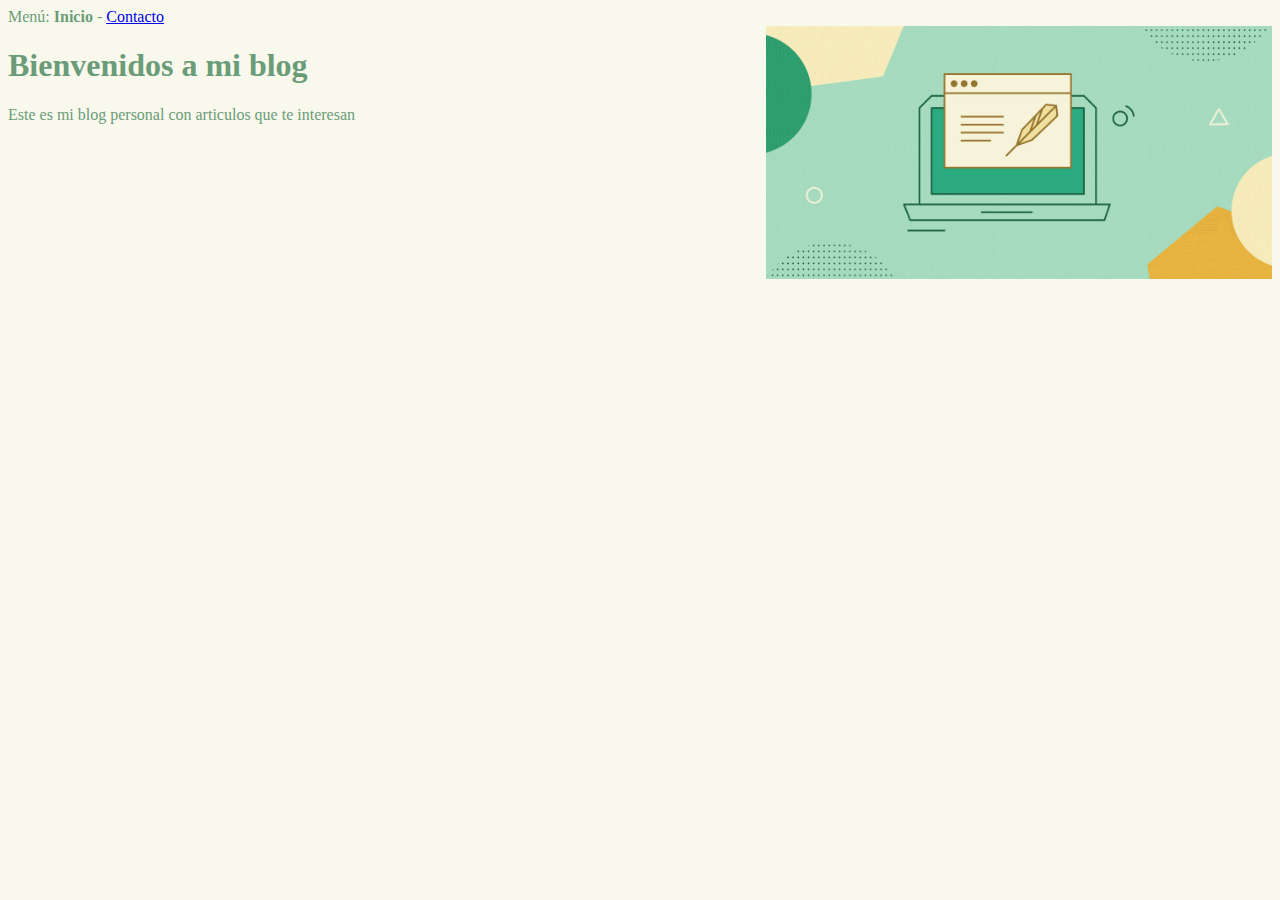
==== index.html @ 262f5af7 "Add files via upload" ====
<!DOCTYPE html>
<html>

<head>
    <title>Blog</title>
    <link rel="stylesheet" href="css/estilos.css">
</head>

<body>
    <div>
        Menú: <strong>Inicio</strong> - <a href="contacto.html">Contacto</a>
    </div>
    <div><img class="imagen" src="img/blog.jpg"></div>
    <div>
        <h1>Bienvenidos a mi blog</h1>
    </div>
    <div>
        <p>Este es mi blog personal con articulos que te interesan</p>
    </div>
</body>

</html>
---- css/estilos.css ----
body {

color: #6a9c78;
background-color: #f9f8ed;
}
.imagen {
    width: 40%;
    border: 1px ;
    float: right;
    }
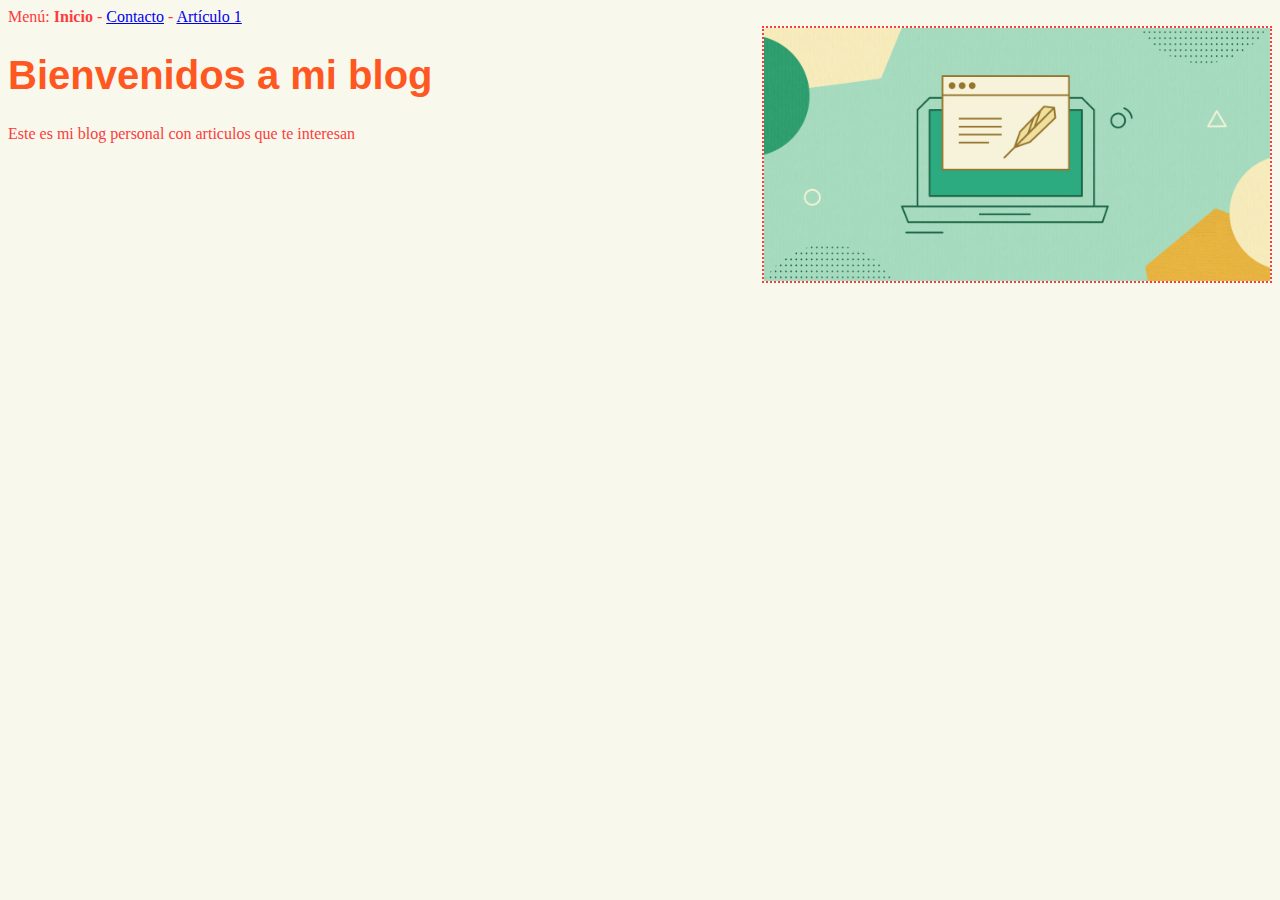
==== commit 8f143450: "Add files via upload" ====
--- a/index.html
+++ b/index.html
@@ -8,7 +8,8 @@
 
 <body>
     <div>
-        Menú: <strong>Inicio</strong> - <a href="contacto.html">Contacto</a>
+        Menú: <strong>Inicio</strong> - <a href="contacto.html">Contacto</a> - 
+        <a href="articulo1.html">Artículo 1</a>
     </div>
     <div><img class="imagen" src="img/blog.jpg"></div>
     <div>
--- a/css/estilos.css
+++ b/css/estilos.css
@@ -1,10 +1,46 @@
 body {
 
-color: #6a9c78;
-background-color: #f9f8ed;
+    color: #fc3c3c;
+    background-color: #f9f8ed;
 }
+
 .imagen {
     width: 40%;
-    border: 1px ;
+    border: 2px dotted #fc3c3c;
     float: right;
-    }+}
+
+#zona-encabezado {
+    font-family: Georgia, 'Times New Roman', Times, serif;
+    background-color: #feceab;
+    text-align: center;
+}
+div>h1 {
+font-family: 'Lucida Sans', 'Lucida Sans Regular', 'Lucida Grande', 'Lucida Sans Unicode', Geneva, Verdana, sans-serif;
+font-size: 30pt;
+color:  #ff5722;
+}
+
+#zona-imagenes {
+    background: #fc3c3c;
+    text-align: center;
+}
+img {
+    width: 30%;
+}
+.texto-cuerpo {
+    font-family: Georgia, 'Times New Roman', Times, serif;
+    font-size: 12pt;
+    background-color: #feceab;
+}
+.texto-cuerpo+ul{
+    font-family: cursive;
+    font-size: 12pt;
+    background-color: #feceab;
+}
+.texto-final {
+    font-family: Georgia, 'Times New Roman', Times, serif;
+    font-size: 12pt;
+    background-color: #ffedb2;
+    display: inline;
+}